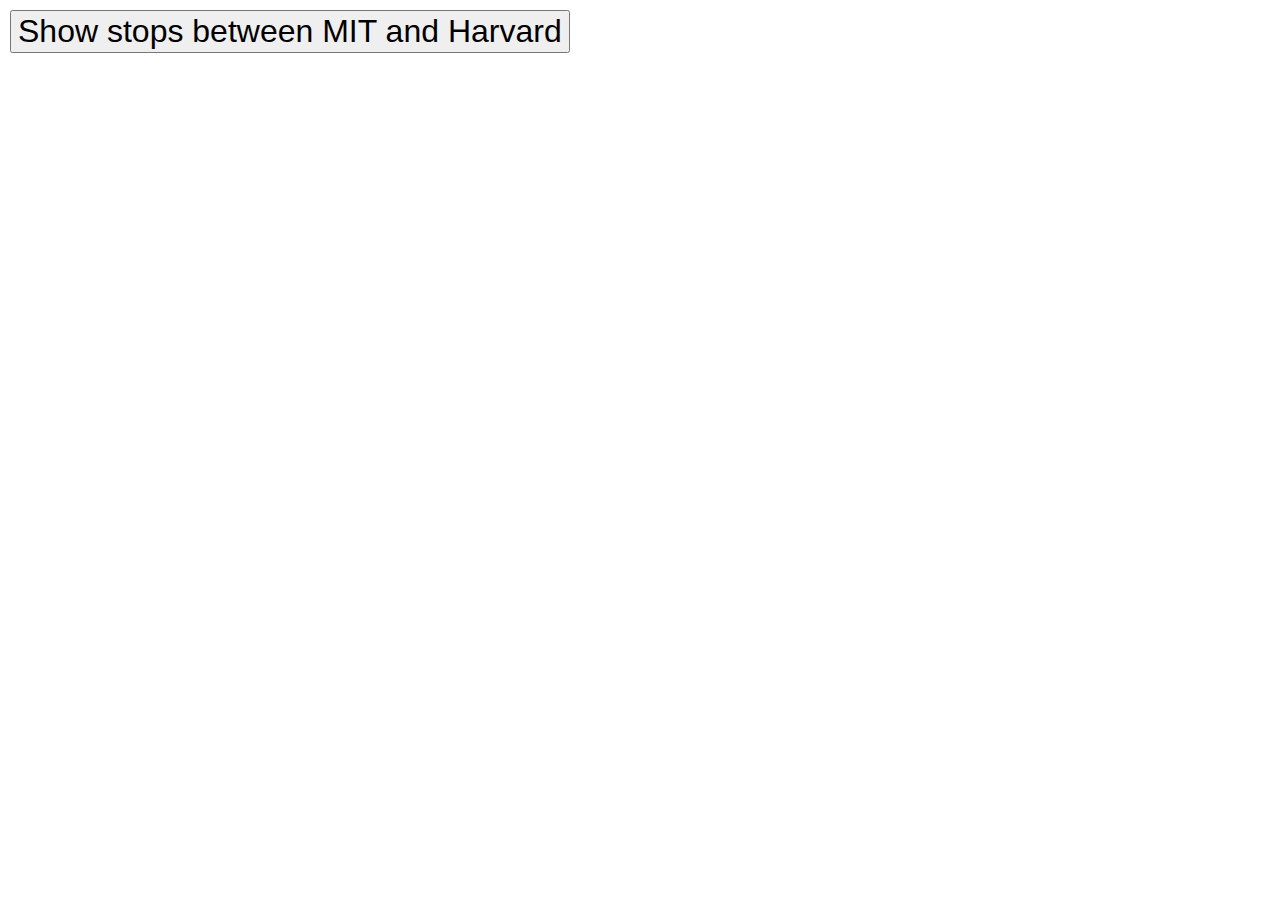
==== BusTracker.html @ a190922c "Add files via upload" ====
<!DOCTYPE html>
<html>

<head>
    <meta charset="utf-8" />
    <title>Map Animation</title>
    <meta name="viewport" content="initial-scale=1,maximum-scale=1,user-scalable=no" />
    <script src="https://api.mapbox.com/mapbox-gl-js/v1.11.0/mapbox-gl.js"></script>
    <link href="https://api.mapbox.com/mapbox-gl-js/v1.11.0/mapbox-gl.css" rel="stylesheet" />
    <link href="./styles.css" rel="stylesheet" />
</head>

<body>
    <div id="map"></div>
    <div class="map-overlay top">
        <button style="font-size: 2em" onclick="move()">
            Show stops between MIT and Harvard
        </button>
    </div>
    <script src="./busTracker.js"></script>
</body>

</html>
---- styles.css ----
body {
  margin: 0;
  padding: 0;
}
#map {
  position: absolute;
  top: 0;
  bottom: 0;
  width: 100%;
}

.map-overlay {
  position: absolute;
  left: 0;
  padding: 10px;
}
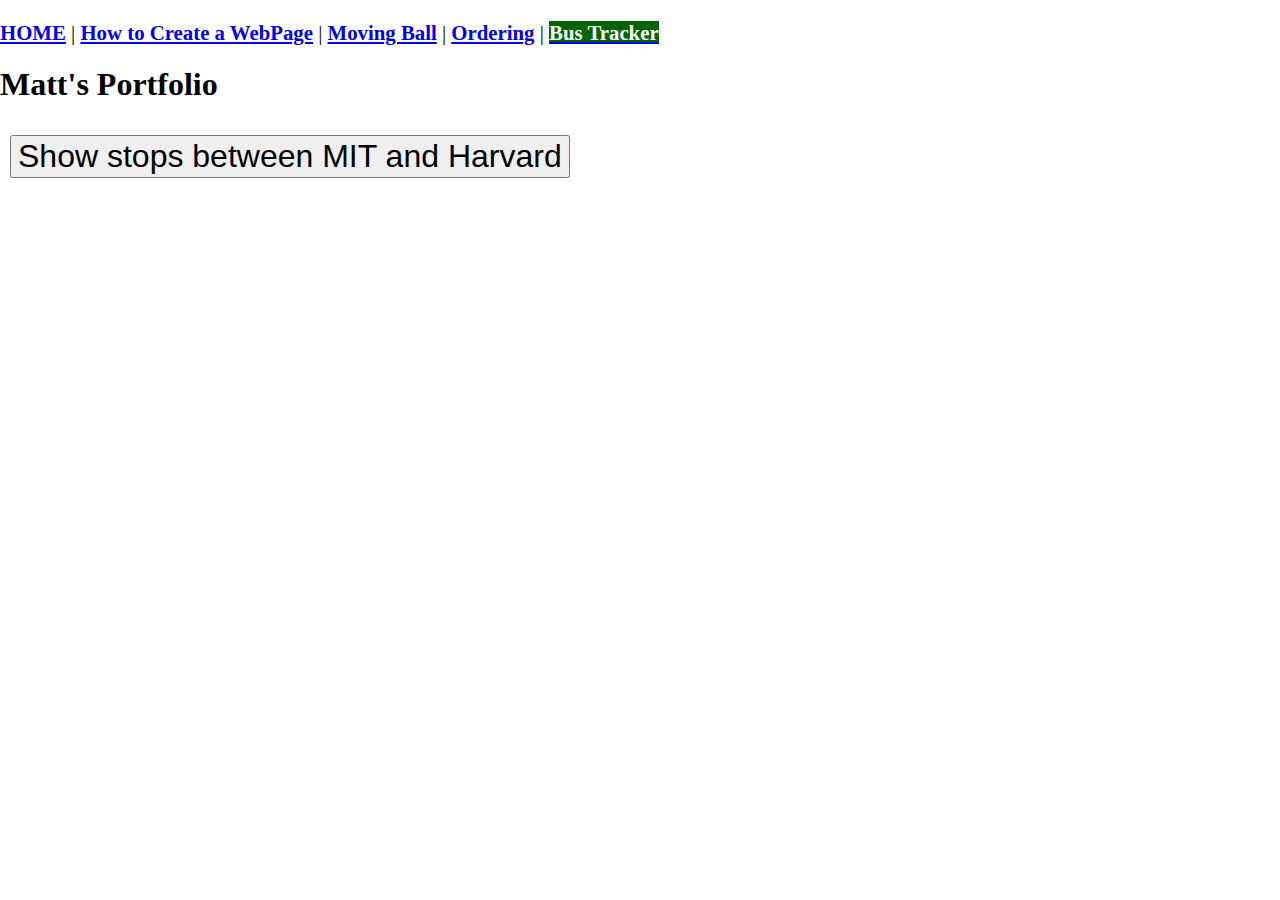
==== commit 42334d6a: "Update BusTracker.html" ====
--- a/BusTracker.html
+++ b/BusTracker.html
@@ -1,5 +1,18 @@
 <!DOCTYPE html>
 <html>
+    <head>
+        <title>Matt's Portfolio</title>
+    </head>
+    
+    <p style="font-size:130%">
+      <a href="https://thdakxo.github.io/"><b>HOME</b></a> | 
+      <a href="https://thdakxo.github.io/How_To_Create_Webpage.html"><b>How to Create a WebPage</b></a> | 
+      <a href="https://thdakxo.github.io/moveBall 4.html"><b>Moving Ball</b></a> | 
+      <a href="https://thdakxo.github.io/Ordering a beverage.html"><b>Ordering</b></a> |
+      <a href="https://thdakxo.github.io/BusTracker.html"><mark style="background-color:darkgreen"><b style="color:white">Bus Tracker</b></mark></a>  
+    </p>
+
+    <h1>Matt's Portfolio</h1>
 
 <head>
     <meta charset="utf-8" />
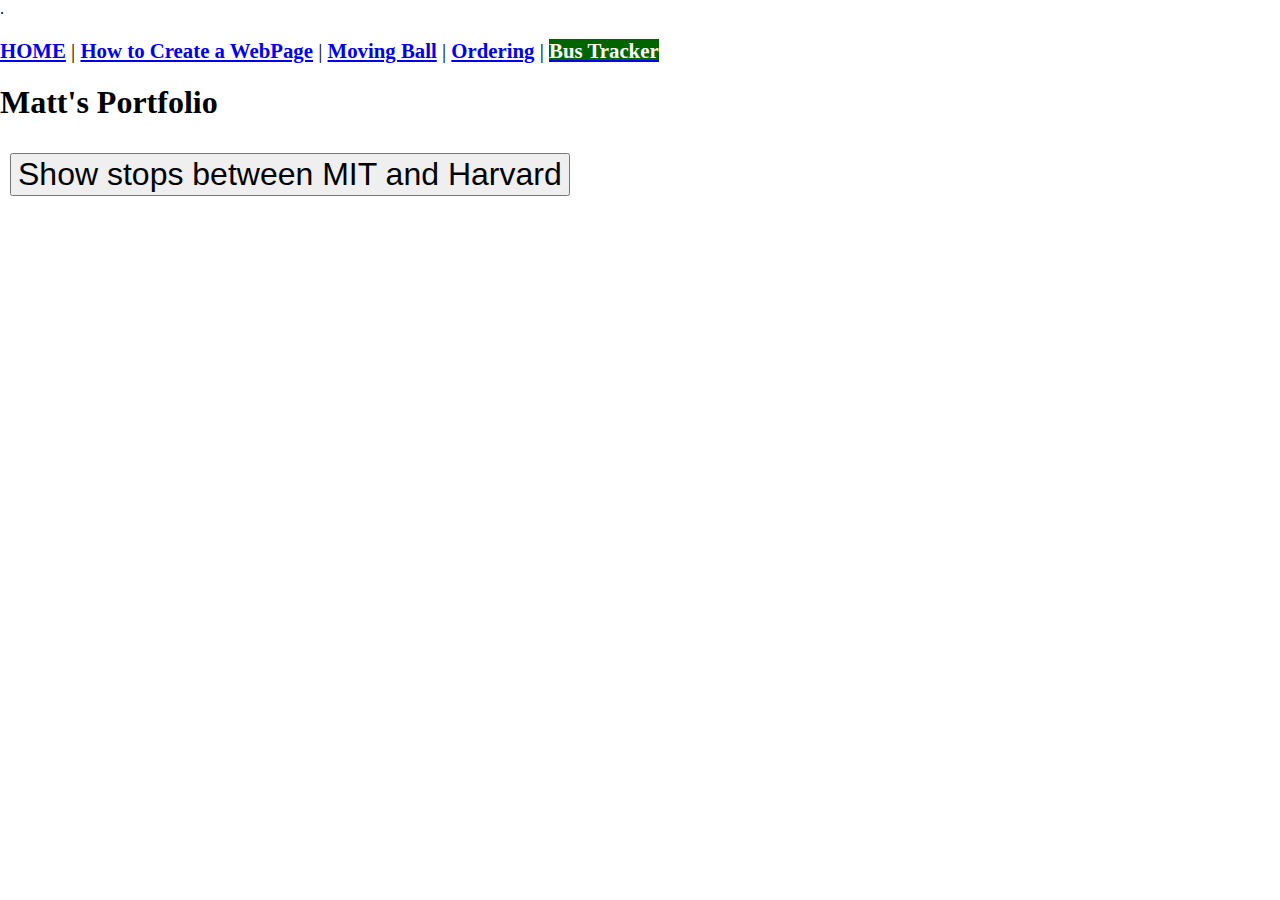
==== commit d2d4ced6: "Update BusTracker.html" ====
--- a/BusTracker.html
+++ b/BusTracker.html
@@ -1,7 +1,13 @@
 <!DOCTYPE html>
 <html>
     <head>
-        <title>Matt's Portfolio</title>
+        <title>Matt's Portfolio</title>.
+        <meta charset="utf-8" />
+        <title>Map Animation</title>
+        <meta name="viewport" content="initial-scale=1,maximum-scale=1,user-scalable=no" />
+        <script src="https://api.mapbox.com/mapbox-gl-js/v1.11.0/mapbox-gl.js"></script>
+        <link href="https://api.mapbox.com/mapbox-gl-js/v1.11.0/mapbox-gl.css" rel="stylesheet" />
+        <link href="./styles.css" rel="stylesheet" />
     </head>
     
     <p style="font-size:130%">
@@ -14,14 +20,6 @@
 
     <h1>Matt's Portfolio</h1>
 
-<head>
-    <meta charset="utf-8" />
-    <title>Map Animation</title>
-    <meta name="viewport" content="initial-scale=1,maximum-scale=1,user-scalable=no" />
-    <script src="https://api.mapbox.com/mapbox-gl-js/v1.11.0/mapbox-gl.js"></script>
-    <link href="https://api.mapbox.com/mapbox-gl-js/v1.11.0/mapbox-gl.css" rel="stylesheet" />
-    <link href="./styles.css" rel="stylesheet" />
-</head>
 
 <body>
     <div id="map"></div>
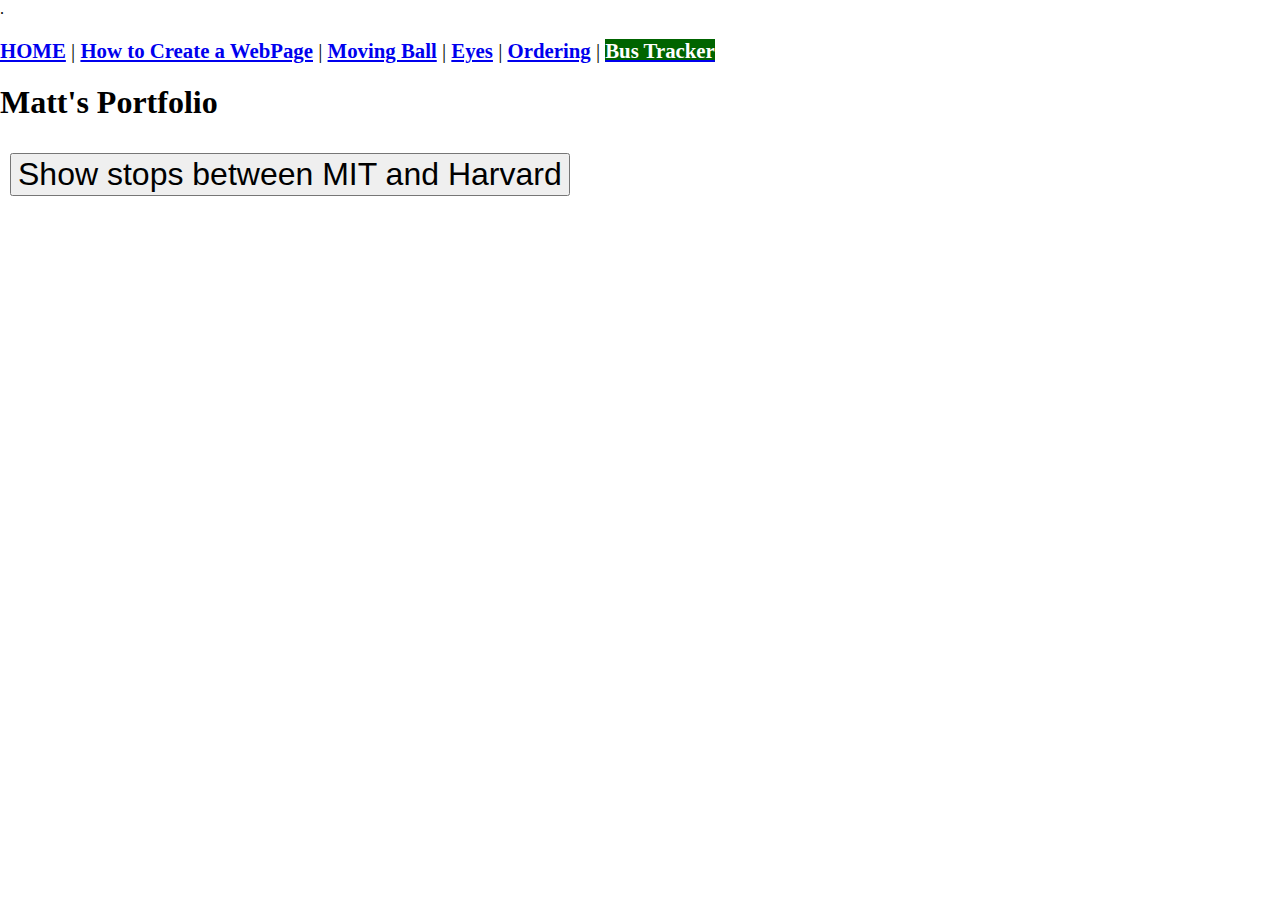
==== commit 87dc0921: "Update BusTracker.html" ====
--- a/BusTracker.html
+++ b/BusTracker.html
@@ -14,14 +14,16 @@
       <a href="https://thdakxo.github.io/"><b>HOME</b></a> | 
       <a href="https://thdakxo.github.io/How_To_Create_Webpage.html"><b>How to Create a WebPage</b></a> | 
       <a href="https://thdakxo.github.io/moveBall 4.html"><b>Moving Ball</b></a> | 
+      <a href="https://thdakxo.github.io/eyes.html"><b>Eyes</b></a> |
       <a href="https://thdakxo.github.io/Ordering a beverage.html"><b>Ordering</b></a> |
       <a href="https://thdakxo.github.io/BusTracker.html"><mark style="background-color:darkgreen"><b style="color:white">Bus Tracker</b></mark></a>  
     </p>
 
     <h1>Matt's Portfolio</h1>
 
-
+<p>
 <body>
+    <p>
     <div id="map"></div>
     <div class="map-overlay top">
         <button style="font-size: 2em" onclick="move()">
@@ -29,6 +31,7 @@
         </button>
     </div>
     <script src="./busTracker.js"></script>
+    </p>
 </body>
-
+</p>
 </html>
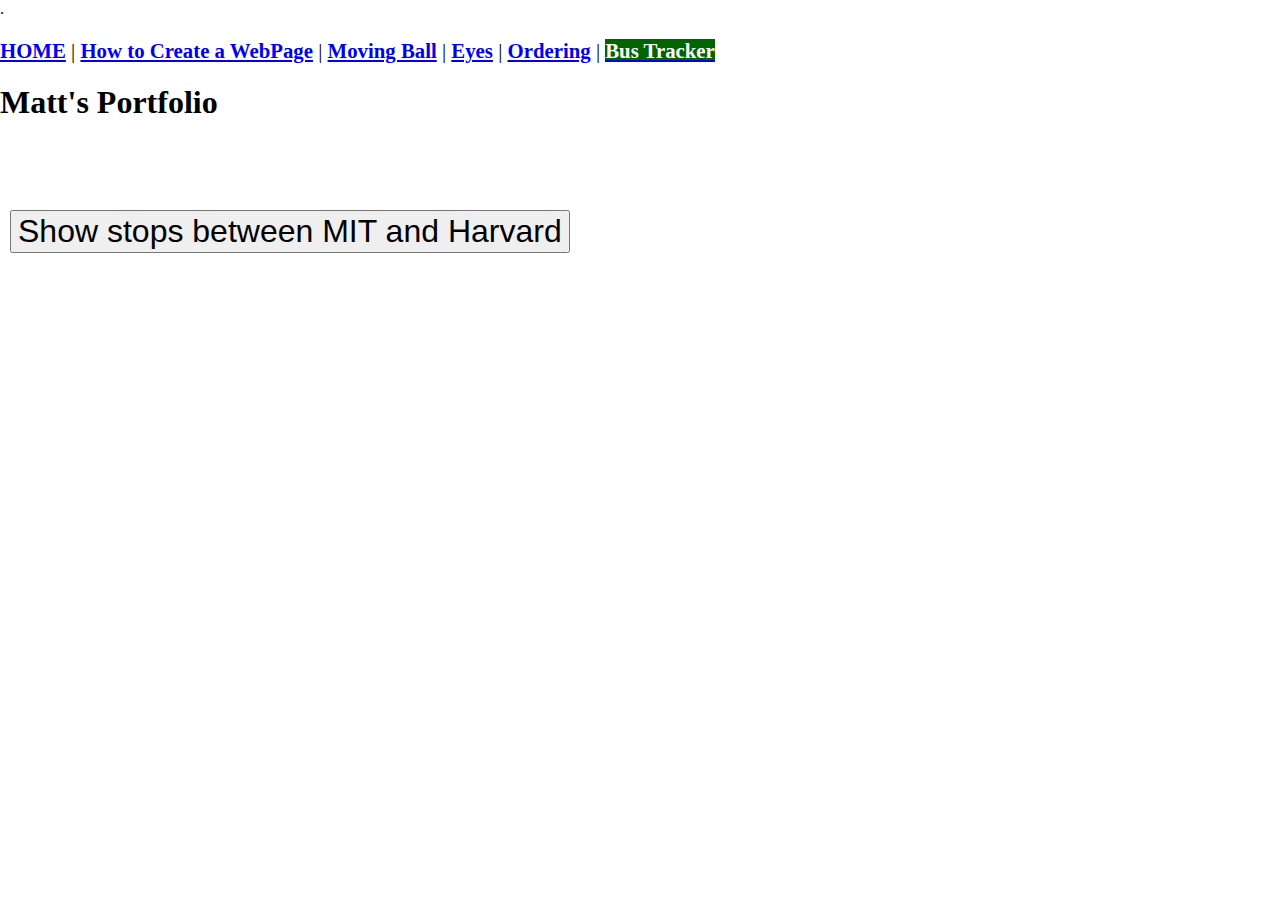
==== commit 37b3f14d: "Update BusTracker.html" ====
--- a/BusTracker.html
+++ b/BusTracker.html
@@ -7,7 +7,7 @@
         <meta name="viewport" content="initial-scale=1,maximum-scale=1,user-scalable=no" />
         <script src="https://api.mapbox.com/mapbox-gl-js/v1.11.0/mapbox-gl.js"></script>
         <link href="https://api.mapbox.com/mapbox-gl-js/v1.11.0/mapbox-gl.css" rel="stylesheet" />
-        <link href="./styles.css" rel="stylesheet" />
+        <link href="./busTracker.css" rel="stylesheet" />
     </head>
     
     <p style="font-size:130%">
@@ -22,8 +22,8 @@
     <h1>Matt's Portfolio</h1>
 
 <p>
+
 <body>
-    <p>
     <div id="map"></div>
     <div class="map-overlay top">
         <button style="font-size: 2em" onclick="move()">
@@ -31,7 +31,6 @@
         </button>
     </div>
     <script src="./busTracker.js"></script>
-    </p>
 </body>
 </p>
 </html>
--- a/busTracker.css
+++ b/busTracker.css
@@ -0,0 +1,18 @@
+body {
+  top: 200px;
+  margin: 0;
+  padding: 0;
+}
+#map {
+  position: absolute;
+  top: 200px;
+  bottom: 0;
+  width: 100%;
+}
+
+.map-overlay {
+  top: 200px;
+  position: absolute;
+  left: 0;
+  padding: 10px;
+}
